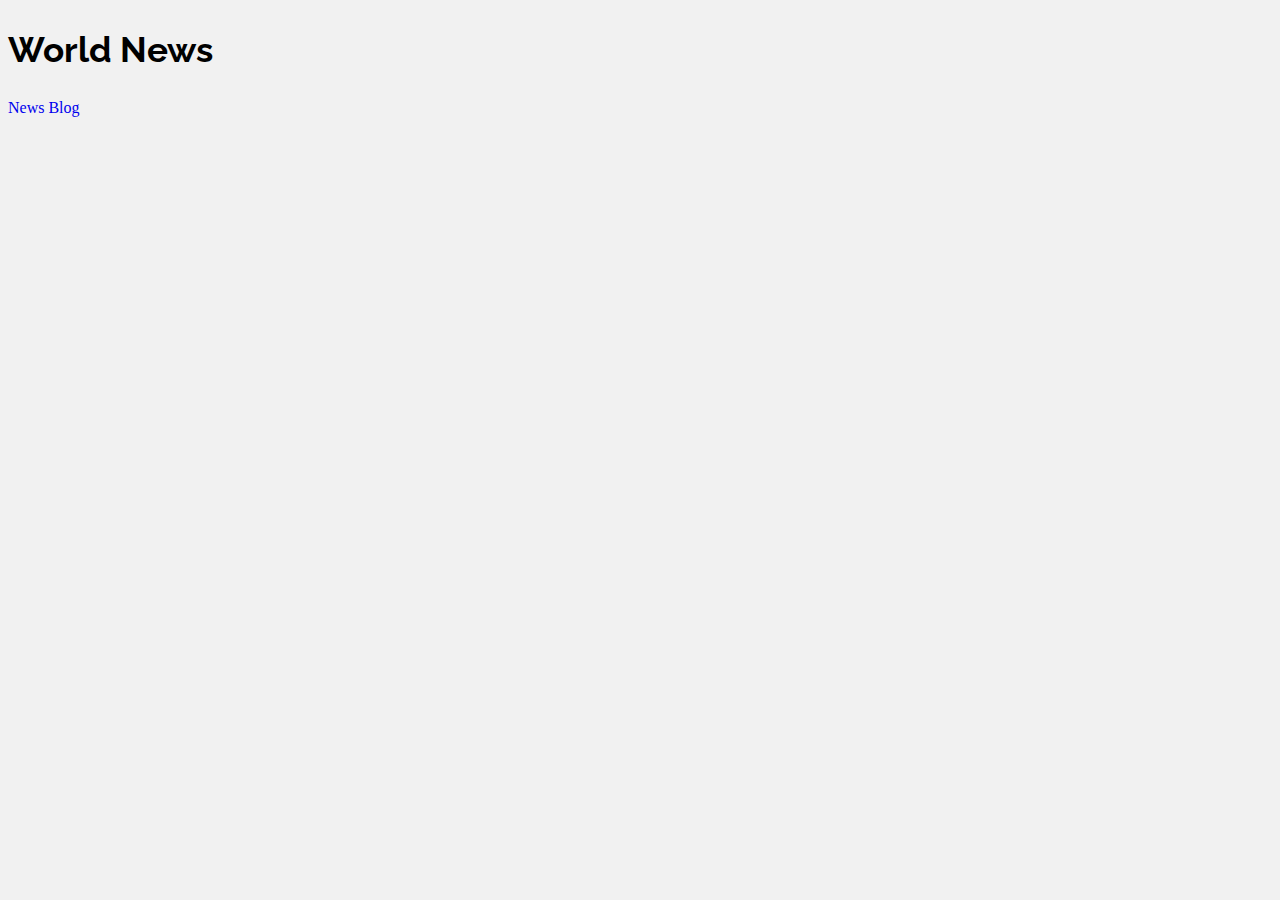
==== index.html @ 41dea704 "added the header nav menu" ====
<!DOCTYPE html>
<html lang="en">
<head>
    <meta charset="UTF-8">
    <meta http-equiv="X-UA-Compatible" content="IE=edge">
    <meta name="viewport" content="width=device-width, initial-scale=1.0">
    <title>World Today</title>
    <!-- Bootstrap -->
    <link href="https://cdn.jsdelivr.net/npm/bootstrap@5.2.0/dist/css/bootstrap.min.css" rel="stylesheet" integrity="sha384-gH2yIJqKdNHPEq0n4Mqa/HGKIhSkIHeL5AyhkYV8i59U5AR6csBvApHHNl/vI1Bx" crossorigin="anonymous">
    <!-- Styles -->
    <link rel="stylesheet" href="styles/style.css">
    <!-- Fonts -->
    <link rel="preconnect" href="https://fonts.googleapis.com">
<link rel="preconnect" href="https://fonts.gstatic.com" crossorigin>
<link href="https://fonts.googleapis.com/css2?family=Raleway:wght@700&display=swap" rel="stylesheet">

</head>
<body class="mx-4">
    <header>
        <div class="d-flex flex-row align-items-center justify-content-between mt-3">
            <h2 id="logo">World News</h2>
            <div>
                <a style="text-decoration: none;" class="link-dark me-2" href="index.html">News</a>
                <a style="text-decoration: none;" class="link-dark me-2" href="#">Blog</a>

            </div>
        </div>
        <div>
            <ul id="nav-menu-container">
                
            </ul>
        </div>
    </header>
    <main>
        <section>

        </section>

    </main>


    <script src="js/app.js"></script>
    <script src="https://cdn.jsdelivr.net/npm/bootstrap@5.2.0/dist/js/bootstrap.bundle.min.js" integrity="sha384-A3rJD856KowSb7dwlZdYEkO39Gagi7vIsF0jrRAoQmDKKtQBHUuLZ9AsSv4jD4Xa" crossorigin="anonymous"></script>
</body>
</html>
---- styles/style.css ----
#logo {
    font-family: 'Raleway', sans-serif;
    font-size: 35px;
}

body {
    background-color:  rgb(241, 241, 241);
}
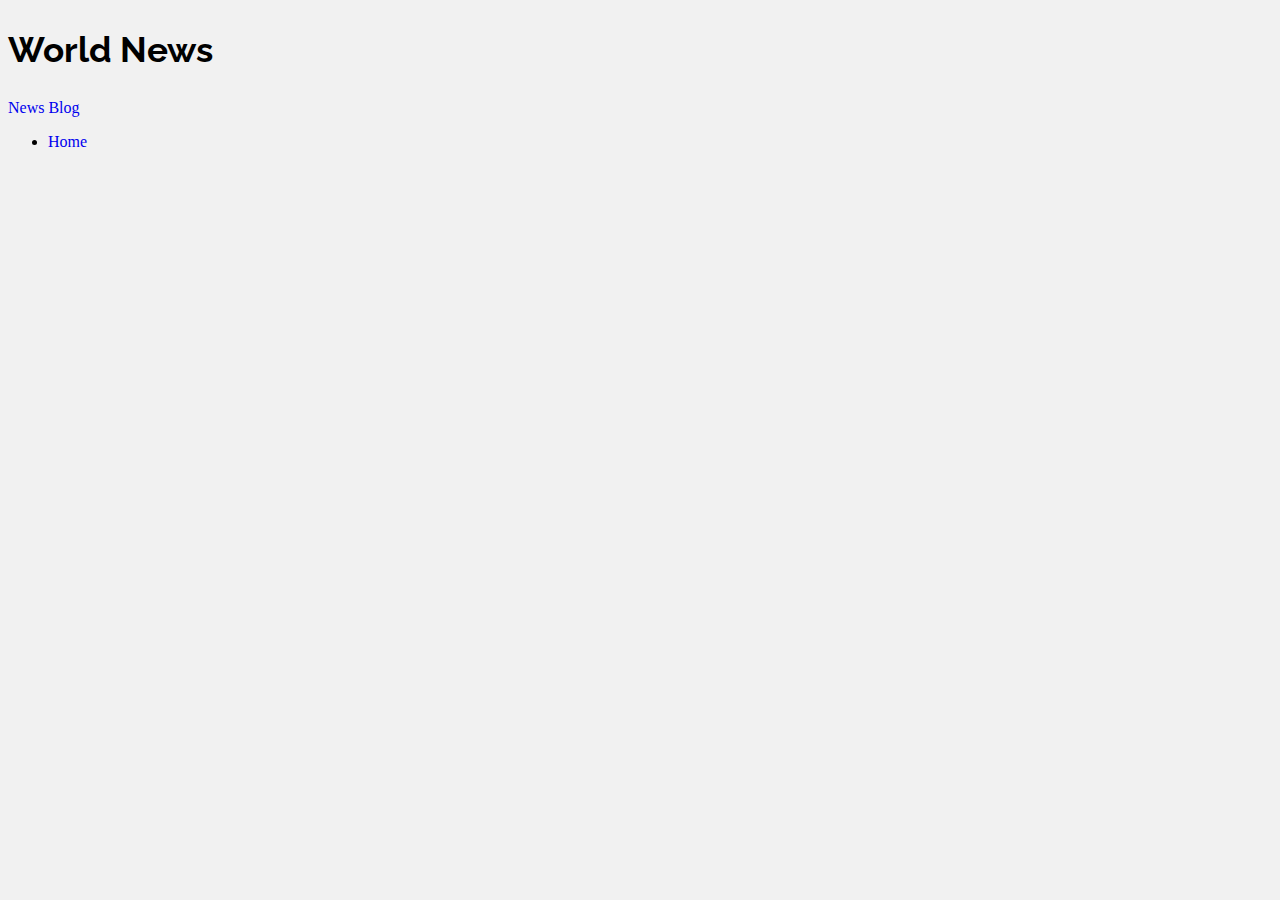
==== commit 8e8d3e6a: "news details added from category" ====
--- a/index.html
+++ b/index.html
@@ -26,14 +26,19 @@
             </div>
         </div>
         <div>
-            <ul id="nav-menu-container">
-                
+            <ul id="nav-menu-container" class="list-unstyled d-flex">
+                <li><a style="text-decoration: none;" class="link-dark me-2" href="index.html">Home</a>
+                </li>
             </ul>
         </div>
     </header>
+
     <main>
         <section>
+            <div id="news-container" class="d-flex flex-column mb-5">
+             
 
+            </div>
         </section>
 
     </main>
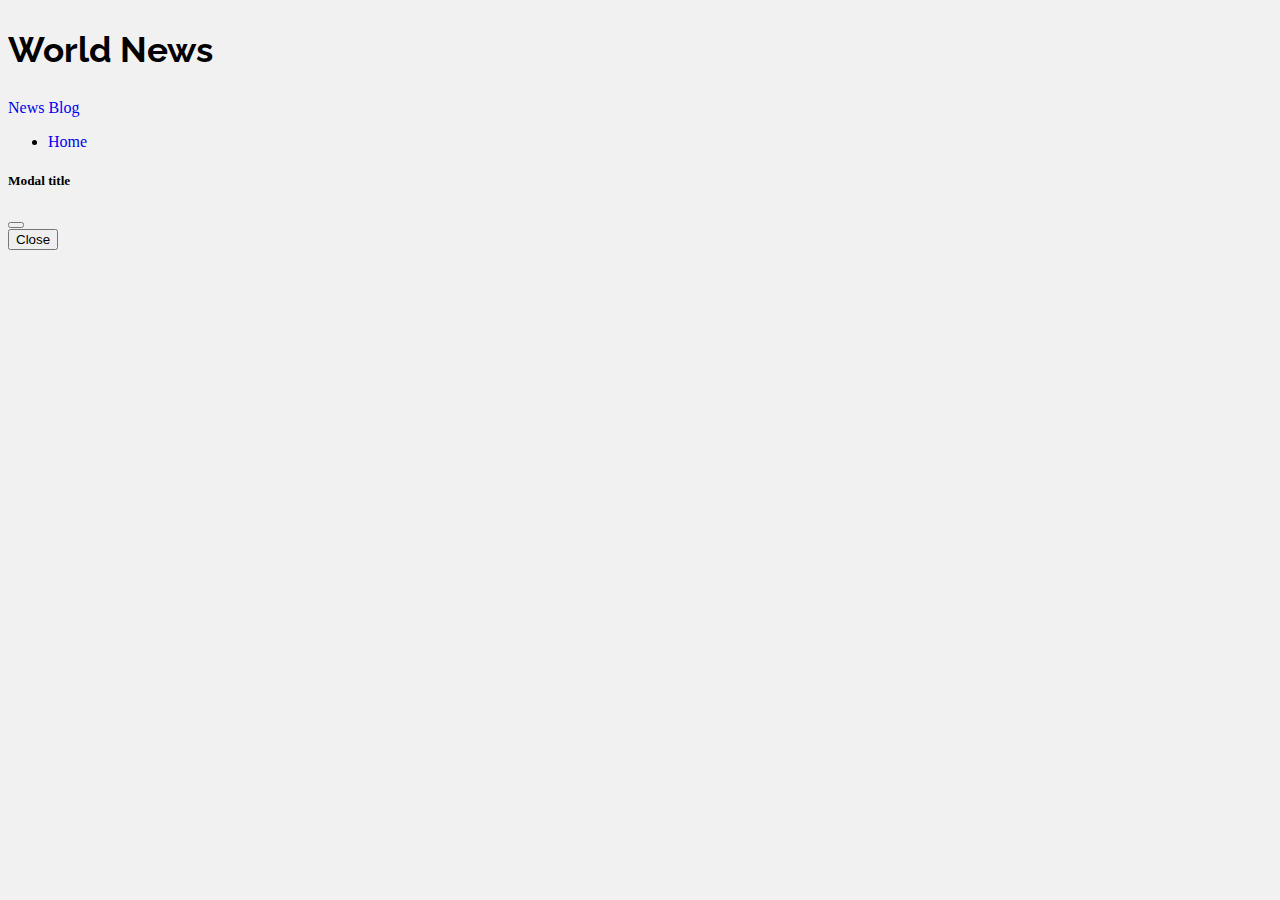
==== commit 66902a20: "added the modal with news" ====
--- a/index.html
+++ b/index.html
@@ -27,18 +27,41 @@
         </div>
         <div>
             <ul id="nav-menu-container" class="list-unstyled d-flex">
-                <li><a style="text-decoration: none;" class="link-dark me-2" href="index.html">Home</a>
+                <li><a style="text-decoration: none;" class="link-dark me-5" href="index.html">Home</a>
                 </li>
             </ul>
         </div>
     </header>
 
+        <!-- news container -->
     <main>
         <section>
             <div id="news-container" class="d-flex flex-column mb-5">
-             
+            
 
             </div>
+
+            <div id="read-more-modal">
+                <div class="modal fade" id="staticBackdrop" data-bs-backdrop="static" data-bs-keyboard="false" tabindex="-1" aria-labelledby="staticBackdropLabel" aria-hidden="true">
+                    <div class="modal-dialog">
+                      <div class="modal-content">
+                        <div class="modal-header">
+                          <h5 class="modal-title" id="staticBackdropLabel">Modal title</h5>
+                          <button type="button" class="btn-close" data-bs-dismiss="modal" aria-label="Close"></button>
+                        </div>
+
+                        <div class="modal-body" id="news-body">
+                          
+                        </div>
+
+                        <div class="modal-footer">
+                          <button type="button" class="btn btn-secondary" data-bs-dismiss="modal">Close</button>
+                        </div>
+                      </div>
+                    </div>
+                  </div>
+            </div>
+
         </section>
 
     </main>
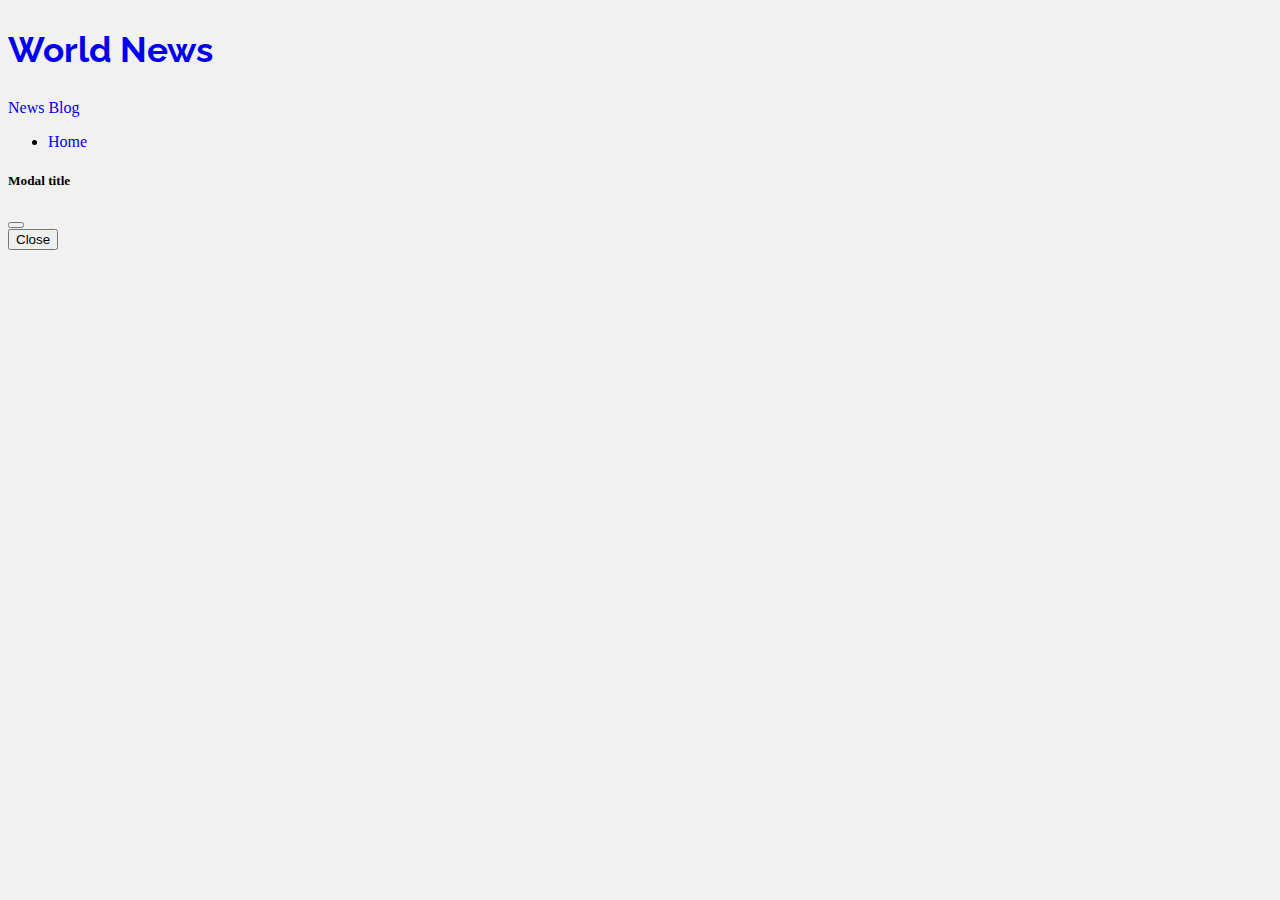
==== commit 37c6c669: "news counting fixed" ====
--- a/index.html
+++ b/index.html
@@ -18,7 +18,7 @@
 <body class="mx-4">
     <header>
         <div class="d-flex flex-row align-items-center justify-content-between mt-3">
-            <h2 id="logo">World News</h2>
+            <h2 id="logo"><a style="text-decoration: none;" class="link-dark me-2" href="index.html">World News</a></h2>
             <div>
                 <a style="text-decoration: none;" class="link-dark me-2" href="index.html">News</a>
                 <a style="text-decoration: none;" class="link-dark me-2" href="#">Blog</a>
@@ -36,11 +36,20 @@
         <!-- news container -->
     <main>
         <section>
-            <div id="news-container" class="d-flex flex-column mb-5">
+
+             <!-- Numbers of new of the category -->
+             <div id="numbers-of-news" class="bg-white p-1">
+
+            </div>
+
+            <div id="news-container" class="d-flex flex-column mb-5 ">
             
 
             </div>
 
+           
+
+            <!-- Read more modal -->
             <div id="read-more-modal">
                 <div class="modal fade" id="staticBackdrop" data-bs-backdrop="static" data-bs-keyboard="false" tabindex="-1" aria-labelledby="staticBackdropLabel" aria-hidden="true">
                     <div class="modal-dialog">
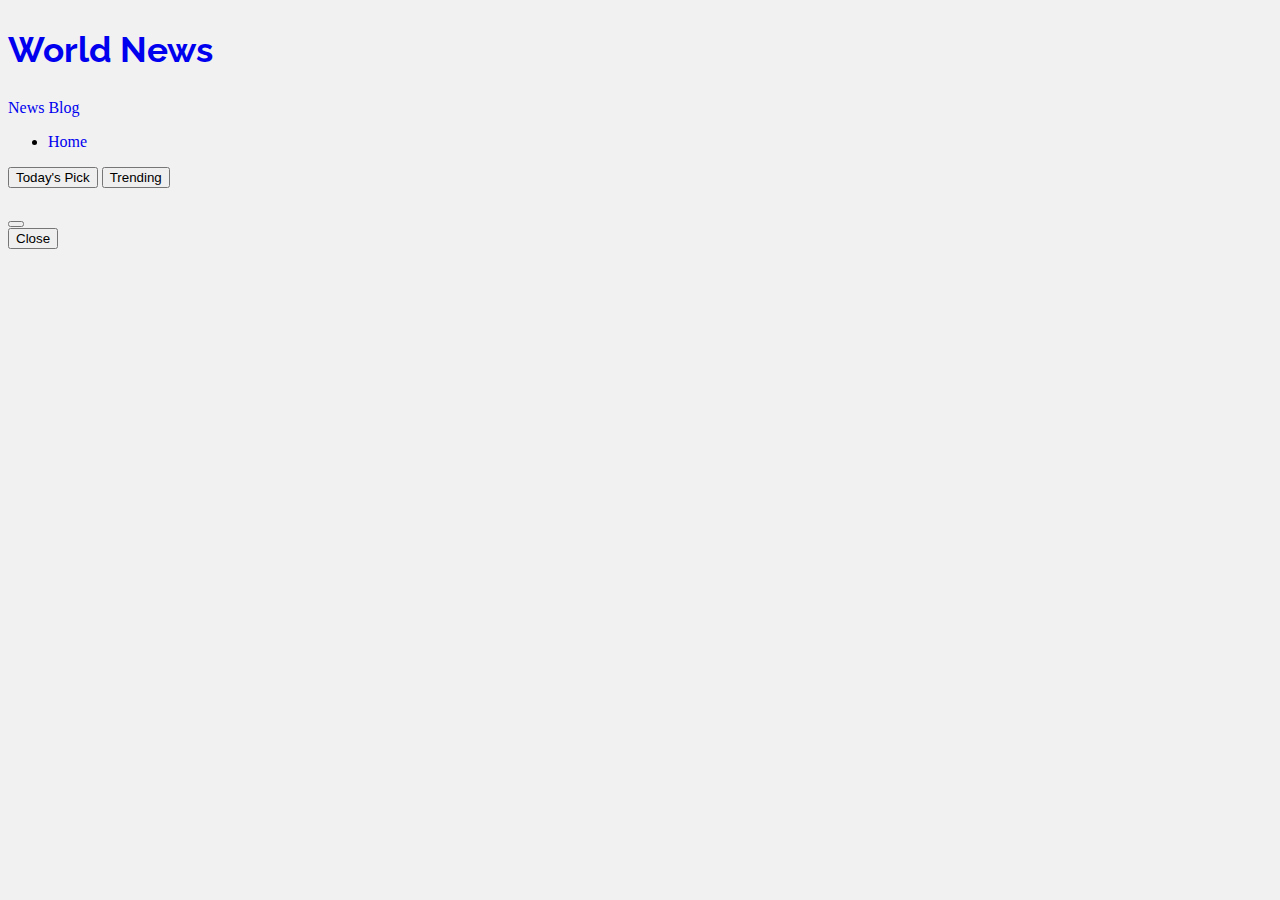
==== commit 0a7bec79: "sorting out" ====
--- a/index.html
+++ b/index.html
@@ -37,25 +37,30 @@
     <main>
         <section>
 
-             <!-- Numbers of new of the category -->
-             <div id="numbers-of-news" class="bg-white p-1">
+           <!-- trending and today's pick button -->
+           <div class="float-end">
+            <button class="btn btn-primary" type="submit" onclick="todaysPick()">Today's Pick</button>
+            <button type="button" class="btn btn-outline-primary">Trending</button>
+           </div>
+
+             <!-- Numbers of news of the category -->
+             <div id="numbers-of-news" class="bg-white p-1 rounded mb-4">
 
             </div>
 
+            <!-- News container -->
             <div id="news-container" class="d-flex flex-column mb-5 ">
             
 
             </div>
 
-           
-
-            <!-- Read more modal -->
+            <!-- Read more.. modal -->
             <div id="read-more-modal">
                 <div class="modal fade" id="staticBackdrop" data-bs-backdrop="static" data-bs-keyboard="false" tabindex="-1" aria-labelledby="staticBackdropLabel" aria-hidden="true">
                     <div class="modal-dialog">
                       <div class="modal-content">
                         <div class="modal-header">
-                          <h5 class="modal-title" id="staticBackdropLabel">Modal title</h5>
+                          <h5 class="modal-title" id="staticBackdropLabel"> </h5>
                           <button type="button" class="btn-close" data-bs-dismiss="modal" aria-label="Close"></button>
                         </div>
 
@@ -77,6 +82,8 @@
 
 
     <script src="js/app.js"></script>
+    <script src="js/filter.js"></script>
+
     <script src="https://cdn.jsdelivr.net/npm/bootstrap@5.2.0/dist/js/bootstrap.bundle.min.js" integrity="sha384-A3rJD856KowSb7dwlZdYEkO39Gagi7vIsF0jrRAoQmDKKtQBHUuLZ9AsSv4jD4Xa" crossorigin="anonymous"></script>
 </body>
 </html>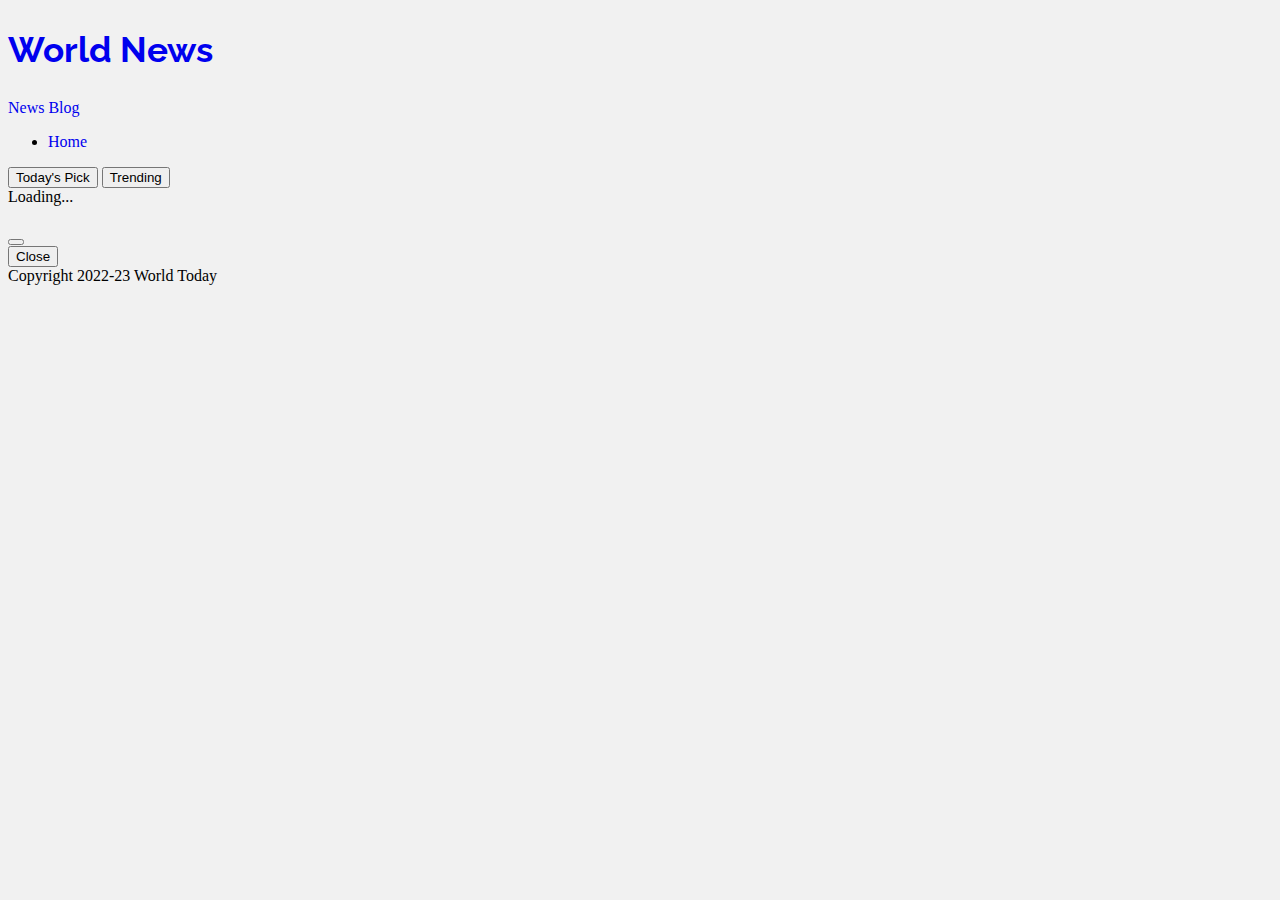
==== commit 99ef6f57: "added blog pages and spinner" ====
--- a/index.html
+++ b/index.html
@@ -21,7 +21,7 @@
             <h2 id="logo"><a style="text-decoration: none;" class="link-dark me-2" href="index.html">World News</a></h2>
             <div>
                 <a style="text-decoration: none;" class="link-dark me-2" href="index.html">News</a>
-                <a style="text-decoration: none;" class="link-dark me-2" href="#">Blog</a>
+                <a style="text-decoration: none;" class="link-dark me-2" href="blog.html">Blog</a>
 
             </div>
         </div>
@@ -33,7 +33,8 @@
         </div>
     </header>
 
-        <!-- news container -->
+
+        
     <main>
         <section>
 
@@ -47,6 +48,15 @@
              <div id="numbers-of-news" class="bg-white p-1 rounded mb-4">
 
             </div>
+
+            <section>
+                <div class="d-flex justify-content-center d-none" id="loading-icon">
+                    <div class="spinner-border" role="status">
+                      <span class="visually-hidden">Loading...</span>
+                    </div>
+                  </div>
+            </section>
+
 
             <!-- News container -->
             <div id="news-container" class="d-flex flex-column mb-5 ">
@@ -78,6 +88,8 @@
 
         </section>
 
+        
+
     </main>
 
 
@@ -86,4 +98,8 @@
 
     <script src="https://cdn.jsdelivr.net/npm/bootstrap@5.2.0/dist/js/bootstrap.bundle.min.js" integrity="sha384-A3rJD856KowSb7dwlZdYEkO39Gagi7vIsF0jrRAoQmDKKtQBHUuLZ9AsSv4jD4Xa" crossorigin="anonymous"></script>
 </body>
+
+<footer class="text-center my-3 p-3">
+    Copyright 2022-23 World Today
+</footer>
 </html>